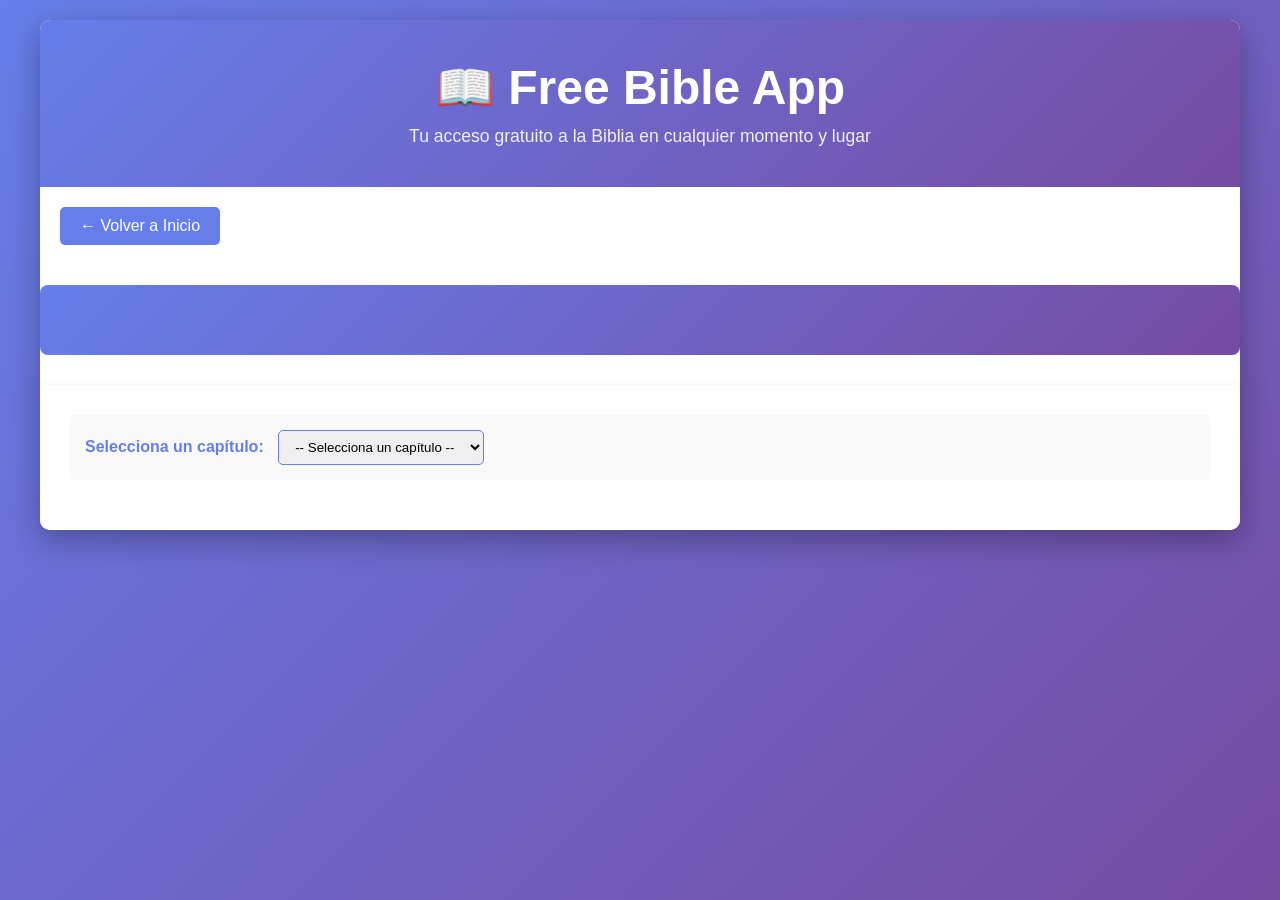
==== book.html @ 369ff8bf "Crear página dinámica book.html que lee datos desde bible.xml" ====
<!DOCTYPE html>
<html lang="es">
<head>
    <meta charset="UTF-8">
    <meta name="viewport" content="width=device-width, initial-scale=1.0">
    <title>Libro - Free Bible App</title>
    <link rel="stylesheet" href="styles.css">
</head>
<body>
    <div class="container">
        <!-- Header -->
        <header>
            <h1>📖 Free Bible App</h1>
            <p>Tu acceso gratuito a la Biblia en cualquier momento y lugar</p>
        </header>

        <!-- Back to Home Button -->
        <div style="padding: 20px;">
            <a href="index.html" class="back-link">← Volver a Inicio</a>
        </div>

        <!-- Book Header -->
        <div class="book-header">
            <h1 id="book-title"></h1>
            <p id="book-info"></p>
        </div>

        <!-- Chapter Selector -->
        <div class="book-content">
            <div class="chapter-selector">
                <label for="chapter-select">Selecciona un capítulo:</label>
                <select id="chapter-select" onchange="showChapter(this.value)">
                    <option value="">-- Selecciona un capítulo --</option>
                </select>
            </div>

            <!-- Chapter Content Container -->
            <div id="verses-container"></div>
        </div>
    </div>

    <script src="script.js"></script>
    <script>
        // Obtener el ID del libro desde la URL
        const urlParams = new URLSearchParams(window.location.search);
        const bookId = urlParams.get('id');

        // Cargar XML y mostrar el libro
        fetch('bible.xml')
            .then(response => response.text())
            .then(xmlText => {
                const parser = new DOMParser();
                const xmlDoc = parser.parseFromString(xmlText, 'text/xml');
                
                const books = xmlDoc.getElementsByTagName('book');
                let foundBook = null;
                
                for (let book of books) {
                    if (book.getAttribute('id') === bookId) {
                        foundBook = book;
                        break;
                    }
                }
                
                if (foundBook) {
                    const bookName = foundBook.getAttribute('name');
                    const chapters = foundBook.getElementsByTagName('chapter');
                    const totalChapters = foundBook.getAttribute('chapters');
                    
                    // Actualizar título
                    document.getElementById('book-title').textContent = bookName;
                    document.getElementById('book-info').textContent = `Total de capítulos: ${totalChapters}`;
                    
                    // Llenar selector de capítulos
                    const chapterSelect = document.getElementById('chapter-select');
                    for (let chapter of chapters) {
                        const chapterNum = chapter.getAttribute('number');
                        const option = document.createElement('option');
                        option.value = chapterNum;
                        option.textContent = `Capítulo ${chapterNum}`;
                        chapterSelect.appendChild(option);
                    }
                    
                    // Mostrar primer capítulo por defecto
                    if (chapters.length > 0) {
                        chapterSelect.value = chapters[0].getAttribute('number');
                        displayChapter(chapters[0]);
                    }
                    
                    // Event listener para cambiar capítulos
                    chapterSelect.addEventListener('change', function() {
                        if (this.value) {
                            for (let chapter of chapters) {
                                if (chapter.getAttribute('number') === this.value) {
                                    displayChapter(chapter);
                                    break;
                                }
                            }
                        }
                    });
                }
            })
            .catch(error => console.error('Error cargando XML:', error));
        
        function displayChapter(chapter) {
            const verses = chapter.getElementsByTagName('verse');
            let versesHTML = `<h2>${document.getElementById('book-title').textContent} - Capítulo ${chapter.getAttribute('number')}</h2>`;
            
            for (let verse of verses) {
                const verseNumber = verse.getAttribute('number');
                const verseText = verse.textContent;
                versesHTML += `
                    <div class="verse">
                        <span class="verse-number">${verseNumber}</span>
                        <span class="verse-text">${verseText}</span>
                    </div>
                `;
            }
            
            document.getElementById('verses-container').innerHTML = versesHTML;
            window.scrollTo(0, 0);
        }
    </script>
</body>
</html>
---- styles.css ----
* {
    margin: 0;
    padding: 0;
    box-sizing: border-box;
}

body {
    font-family: 'Segoe UI', Tahoma, Geneva, Verdana, sans-serif;
    background: linear-gradient(135deg, #667eea 0%, #764ba2 100%);
    min-height: 100vh;
    padding: 20px;
    color: #333;
}

.container {
    max-width: 1200px;
    margin: 0 auto;
    background: white;
    border-radius: 10px;
    box-shadow: 0 10px 30px rgba(0, 0, 0, 0.3);
    overflow: hidden;
}

header {
    background: linear-gradient(135deg, #667eea 0%, #764ba2 100%);
    color: white;
    padding: 40px 20px;
    text-align: center;
}

header h1 {
    font-size: 3em;
    margin-bottom: 10px;
}

header p {
    font-size: 1.1em;
    opacity: 0.9;
}

.tabs {
    display: flex;
    background: #f5f5f5;
    border-bottom: 2px solid #ddd;
    flex-wrap: wrap;
}

.tab-button {
    flex: 1;
    min-width: 200px;
    padding: 15px 20px;
    background: none;
    border: none;
    font-size: 1.1em;
    cursor: pointer;
    color: #666;
    transition: all 0.3s ease;
    border-bottom: 3px solid transparent;
}

.tab-button:hover {
    background: white;
    color: #667eea;
}

.tab-button.active {
    background: white;
    color: #667eea;
    border-bottom-color: #667eea;
}

.testament-section {
    display: none;
    padding: 40px 20px;
}

.testament-section.active {
    display: block;
    animation: fadeIn 0.3s ease-in;
}

@keyframes fadeIn {
    from {
        opacity: 0;
    }
    to {
        opacity: 1;
    }
}

.testament-section h2 {
    color: #667eea;
    margin-bottom: 30px;
    font-size: 2em;
    text-align: center;
}

.books-grid {
    display: grid;
    grid-template-columns: repeat(auto-fit, minmax(280px, 1fr));
    gap: 30px;
}

.book-category {
    background: #f9f9f9;
    padding: 20px;
    border-radius: 8px;
    border-left: 4px solid #667eea;
    box-shadow: 0 2px 8px rgba(0, 0, 0, 0.1);
}

.book-category h3 {
    color: #667eea;
    margin-bottom: 15px;
    font-size: 1.3em;
    padding-bottom: 10px;
    border-bottom: 2px solid #667eea;
}

.book-category ul {
    list-style: none;
}

.book-category li {
    padding: 10px 0;
    border-bottom: 1px solid #eee;
}

.book-category li:last-child {
    border-bottom: none;
}

.book-category a {
    color: #764ba2;
    text-decoration: none;
    font-weight: 500;
    transition: all 0.2s ease;
    display: inline-block;
}

.book-category a:hover {
    color: #667eea;
    transform: translateX(5px);
    text-decoration: underline;
}

/* Estilos para páginas de libros individuales */
.book-page {
    max-width: 1400px;
    margin: 0 auto;
    padding: 20px;
}

.book-header {
    background: linear-gradient(135deg, #667eea 0%, #764ba2 100%);
    color: white;
    padding: 30px 20px;
    border-radius: 8px;
    margin-bottom: 30px;
    text-align: center;
}

.book-header h1 {
    font-size: 2.5em;
    margin-bottom: 10px;
}

.book-header p {
    font-size: 1.1em;
    opacity: 0.9;
}

/* Control de versiones paralelas */
.bible-versions-control {
    background: #f5f5f5;
    padding: 20px;
    border-radius: 8px;
    margin-bottom: 30px;
    display: flex;
    gap: 15px;
    flex-wrap: wrap;
    align-items: center;
}

.bible-versions-control label {
    font-weight: bold;
    color: #667eea;
}

.bible-versions-control select {
    padding: 10px 15px;
    border: 2px solid #667eea;
    border-radius: 5px;
    font-size: 1em;
    cursor: pointer;
    background: white;
    color: #333;
}

.bible-versions-control select:hover {
    background: #f0f0f0;
}

.add-version-btn {
    padding: 10px 20px;
    background: #667eea;
    color: white;
    border: none;
    border-radius: 5px;
    cursor: pointer;
    font-weight: bold;
    transition: background 0.3s ease;
}

.add-version-btn:hover {
    background: #764ba2;
}

.active-versions {
    display: flex;
    gap: 10px;
    flex-wrap: wrap;
}

.version-tag {
    background: #667eea;
    color: white;
    padding: 8px 15px;
    border-radius: 20px;
    display: flex;
    align-items: center;
    gap: 8px;
}

.version-tag .remove-btn {
    background: none;
    border: none;
    color: white;
    cursor: pointer;
    font-size: 1.2em;
    font-weight: bold;
    padding: 0;
    width: 20px;
    height: 20px;
    display: flex;
    align-items: center;
    justify-content: center;
}

.version-tag .remove-btn:hover {
    background: rgba(255, 255, 255, 0.3);
    border-radius: 50%;
}

/* Contenedor de versiones paralelas */
.parallel-bibles {
    display: grid;
    gap: 20px;
    margin-bottom: 20px;
}

.parallel-bibles.two-columns {
    grid-template-columns: 1fr 1fr;
}

.parallel-bibles.three-columns {
    grid-template-columns: 1fr 1fr 1fr;
}

.bible-column {
    background: white;
    padding: 20px;
    border-radius: 8px;
    border: 2px solid #667eea;
    box-shadow: 0 2px 8px rgba(0, 0, 0, 0.1);
}

.bible-column h3 {
    color: #667eea;
    margin-bottom: 15px;
    padding-bottom: 10px;
    border-bottom: 2px solid #667eea;
}

.book-content {
    background: white;
    padding: 30px;
    border-radius: 8px;
    line-height: 1.8;
    box-shadow: 0 2px 8px rgba(0, 0, 0, 0.1);
}

.chapter-selector {
    margin-bottom: 20px;
    padding: 15px;
    background: #f9f9f9;
    border-radius: 5px;
}

.chapter-selector label {
    font-weight: bold;
    margin-right: 10px;
    color: #667eea;
}

.chapter-selector select {
    padding: 8px 12px;
    border: 1px solid #667eea;
    border-radius: 5px;
    cursor: pointer;
}

.verse {
    margin: 15px 0;
    padding: 10px;
    border-left: 3px solid #667eea;
    padding-left: 15px;
}

.verse-number {
    color: #667eea;
    font-weight: bold;
    margin-right: 5px;
}

.verse-text {
    display: inline;
}

.back-link {
    display: inline-block;
    margin-bottom: 20px;
    padding: 10px 20px;
    background: #667eea;
    color: white;
    text-decoration: none;
    border-radius: 5px;
    transition: background 0.3s ease;
}

.back-link:hover {
    background: #764ba2;
}

/* Opciones de vista */
.view-options {
    margin-bottom: 20px;
    padding: 15px;
    background: #f5f5f5;
    border-radius: 5px;
    display: flex;
    gap: 15px;
    flex-wrap: wrap;
    align-items: center;
}

.view-options label {
    display: flex;
    align-items: center;
    gap: 8px;
    cursor: pointer;
    font-weight: 500;
}

.view-options input[type="radio"],
.view-options input[type="checkbox"] {
    cursor: pointer;
}

/* Responsive Design */
@media (max-width: 1024px) {
    .parallel-bibles.three-columns {
        grid-template-columns: 1fr 1fr;
    }
}

@media (max-width: 768px) {
    header h1 {
        font-size: 2em;
    }

    .books-grid {
        grid-template-columns: 1fr;
    }

    .book-header h1 {
        font-size: 2em;
    }

    .book-content {
        padding: 20px;
    }

    .parallel-bibles.two-columns,
    .parallel-bibles.three-columns {
        grid-template-columns: 1fr;
    }

    .bible-versions-control {
        flex-direction: column;
        align-items: flex-start;
    }

    .tab-button {
        min-width: 150px;
        padding: 12px 15px;
        font-size: 0.95em;
    }
}

@media (max-width: 480px) {
    header h1 {
        font-size: 1.5em;
    }

    header p {
        font-size: 0.95em;
    }

    .tab-button {
        min-width: 100px;
        padding: 10px;
        font-size: 0.85em;
    }
}
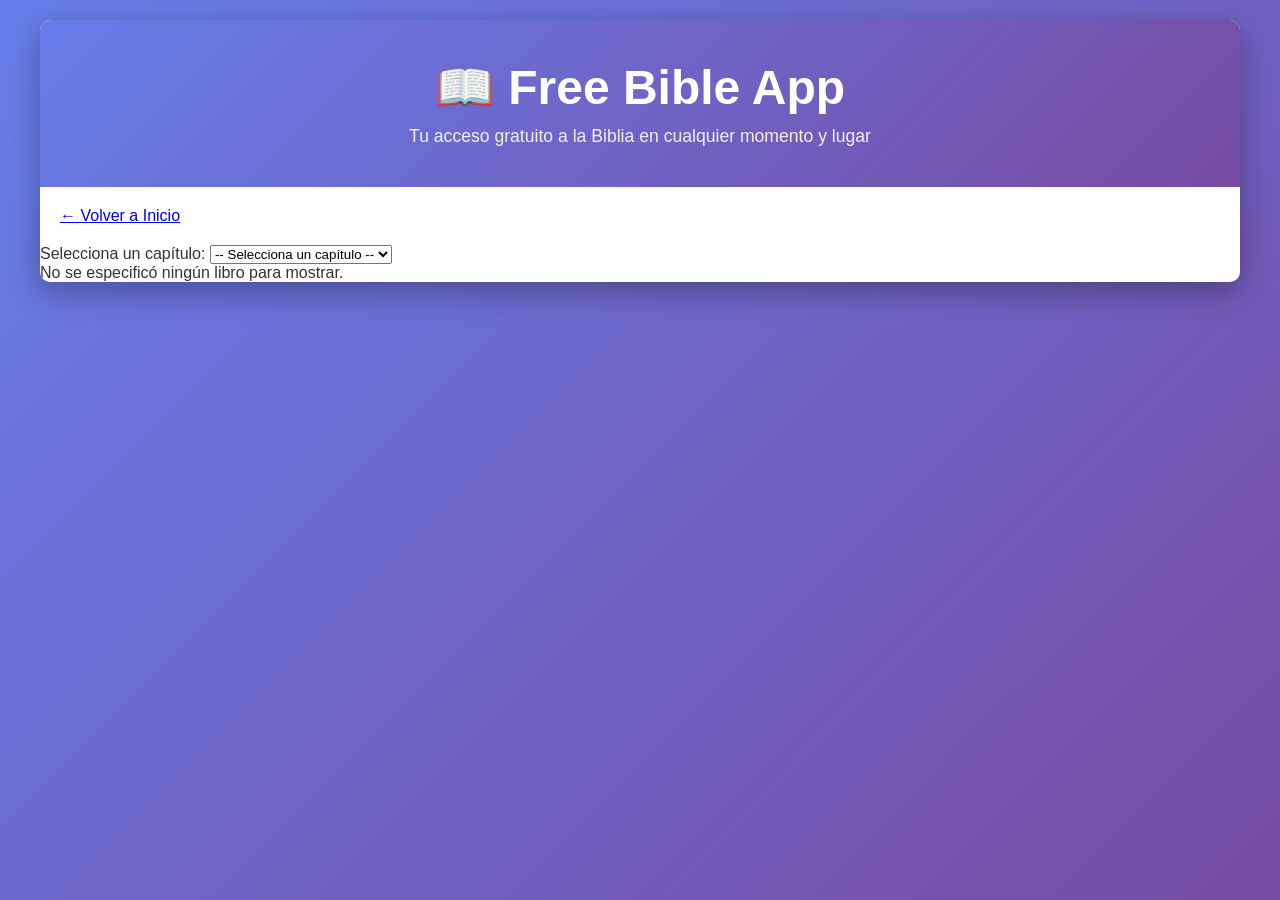
==== commit cedf8039: "Drive Bible pages from shared XML Co-authored-by: robertorosacarrillo08-beep <327804359+robertorosac" ====
--- a/book.html
+++ b/book.html
@@ -8,118 +8,30 @@
 </head>
 <body>
     <div class="container">
-        <!-- Header -->
         <header>
             <h1>📖 Free Bible App</h1>
             <p>Tu acceso gratuito a la Biblia en cualquier momento y lugar</p>
         </header>
-
-        <!-- Back to Home Button -->
         <div style="padding: 20px;">
             <a href="index.html" class="back-link">← Volver a Inicio</a>
         </div>
-
-        <!-- Book Header -->
         <div class="book-header">
             <h1 id="book-title"></h1>
             <p id="book-info"></p>
         </div>
-
-        <!-- Chapter Selector -->
         <div class="book-content">
             <div class="chapter-selector">
                 <label for="chapter-select">Selecciona un capítulo:</label>
-                <select id="chapter-select" onchange="showChapter(this.value)">
+                <select id="chapter-select">
                     <option value="">-- Selecciona un capítulo --</option>
                 </select>
             </div>
-
-            <!-- Chapter Content Container -->
             <div id="verses-container"></div>
         </div>
     </div>
-
     <script src="script.js"></script>
     <script>
-        // Obtener el ID del libro desde la URL
-        const urlParams = new URLSearchParams(window.location.search);
-        const bookId = urlParams.get('id');
-
-        // Cargar XML y mostrar el libro
-        fetch('bible.xml')
-            .then(response => response.text())
-            .then(xmlText => {
-                const parser = new DOMParser();
-                const xmlDoc = parser.parseFromString(xmlText, 'text/xml');
-                
-                const books = xmlDoc.getElementsByTagName('book');
-                let foundBook = null;
-                
-                for (let book of books) {
-                    if (book.getAttribute('id') === bookId) {
-                        foundBook = book;
-                        break;
-                    }
-                }
-                
-                if (foundBook) {
-                    const bookName = foundBook.getAttribute('name');
-                    const chapters = foundBook.getElementsByTagName('chapter');
-                    const totalChapters = foundBook.getAttribute('chapters');
-                    
-                    // Actualizar título
-                    document.getElementById('book-title').textContent = bookName;
-                    document.getElementById('book-info').textContent = `Total de capítulos: ${totalChapters}`;
-                    
-                    // Llenar selector de capítulos
-                    const chapterSelect = document.getElementById('chapter-select');
-                    for (let chapter of chapters) {
-                        const chapterNum = chapter.getAttribute('number');
-                        const option = document.createElement('option');
-                        option.value = chapterNum;
-                        option.textContent = `Capítulo ${chapterNum}`;
-                        chapterSelect.appendChild(option);
-                    }
-                    
-                    // Mostrar primer capítulo por defecto
-                    if (chapters.length > 0) {
-                        chapterSelect.value = chapters[0].getAttribute('number');
-                        displayChapter(chapters[0]);
-                    }
-                    
-                    // Event listener para cambiar capítulos
-                    chapterSelect.addEventListener('change', function() {
-                        if (this.value) {
-                            for (let chapter of chapters) {
-                                if (chapter.getAttribute('number') === this.value) {
-                                    displayChapter(chapter);
-                                    break;
-                                }
-                            }
-                        }
-                    });
-                }
-            })
-            .catch(error => console.error('Error cargando XML:', error));
-        
-        function displayChapter(chapter) {
-            const verses = chapter.getElementsByTagName('verse');
-            let versesHTML = `<h2>${document.getElementById('book-title').textContent} - Capítulo ${chapter.getAttribute('number')}</h2>`;
-            
-            for (let verse of verses) {
-                const verseNumber = verse.getAttribute('number');
-                const verseText = verse.textContent;
-                versesHTML += `
-                    <div class="verse">
-                        <span class="verse-number">${verseNumber}</span>
-                        <span class="verse-text">${verseText}</span>
-                    </div>
-                `;
-            }
-            
-            document.getElementById('verses-container').innerHTML = versesHTML;
-            window.scrollTo(0, 0);
-        }
+        BibleApp.renderBookPage();
     </script>
 </body>
 </html>
--- a/styles.css
+++ b/styles.css
@@ -3,7 +3,6 @@
     padding: 0;
     box-sizing: border-box;
 }
-
 body {
     font-family: 'Segoe UI', Tahoma, Geneva, Verdana, sans-serif;
     background: linear-gradient(135deg, #667eea 0%, #764ba2 100%);
@@ -11,7 +10,6 @@
     padding: 20px;
     color: #333;
 }
-
 .container {
     max-width: 1200px;
     margin: 0 auto;
@@ -20,31 +18,26 @@
     box-shadow: 0 10px 30px rgba(0, 0, 0, 0.3);
     overflow: hidden;
 }
-
 header {
     background: linear-gradient(135deg, #667eea 0%, #764ba2 100%);
     color: white;
     padding: 40px 20px;
     text-align: center;
 }
-
 header h1 {
     font-size: 3em;
     margin-bottom: 10px;
 }
-
 header p {
     font-size: 1.1em;
     opacity: 0.9;
 }
-
 .tabs {
     display: flex;
     background: #f5f5f5;
     border-bottom: 2px solid #ddd;
     flex-wrap: wrap;
 }
-
 .tab-button {
     flex: 1;
     min-width: 200px;
@@ -57,50 +50,38 @@
     transition: all 0.3s ease;
     border-bottom: 3px solid transparent;
 }
-
 .tab-button:hover {
     background: white;
     color: #667eea;
 }
-
 .tab-button.active {
     background: white;
     color: #667eea;
     border-bottom-color: #667eea;
 }
-
 .testament-section {
     display: none;
     padding: 40px 20px;
 }
-
 .testament-section.active {
     display: block;
     animation: fadeIn 0.3s ease-in;
 }
-
 @keyframes fadeIn {
-    from {
-        opacity: 0;
-    }
-    to {
-        opacity: 1;
-    }
+    from { opacity: 0; }
+    to { opacity: 1; }
 }
-
 .testament-section h2 {
     color: #667eea;
     margin-bottom: 30px;
     font-size: 2em;
     text-align: center;
 }
-
 .books-grid {
     display: grid;
     grid-template-columns: repeat(auto-fit, minmax(280px, 1fr));
     gap: 30px;
 }
-
 .book-category {
     background: #f9f9f9;
     padding: 20px;
@@ -108,7 +89,6 @@
     border-left: 4px solid #667eea;
     box-shadow: 0 2px 8px rgba(0, 0, 0, 0.1);
 }
-
 .book-category h3 {
     color: #667eea;
     margin-bottom: 15px;
@@ -116,310 +96,17 @@
     padding-bottom: 10px;
     border-bottom: 2px solid #667eea;
 }
-
 .book-category ul {
     list-style: none;
 }
-
 .book-category li {
     padding: 10px 0;
     border-bottom: 1px solid #eee;
 }
-
 .book-category li:last-child {
     border-bottom: none;
 }
-
 .book-category a {
-    color: #764ba2;
+    color: #333;
     text-decoration: none;
-    font-weight: 500;
-    transition: all 0.2s ease;
-    display: inline-block;
 }
-
-.book-category a:hover {
-    color: #667eea;
-    transform: translateX(5px);
-    text-decoration: underline;
-}
-
-/* Estilos para páginas de libros individuales */
-.book-page {
-    max-width: 1400px;
-    margin: 0 auto;
-    padding: 20px;
-}
-
-.book-header {
-    background: linear-gradient(135deg, #667eea 0%, #764ba2 100%);
-    color: white;
-    padding: 30px 20px;
-    border-radius: 8px;
-    margin-bottom: 30px;
-    text-align: center;
-}
-
-.book-header h1 {
-    font-size: 2.5em;
-    margin-bottom: 10px;
-}
-
-.book-header p {
-    font-size: 1.1em;
-    opacity: 0.9;
-}
-
-/* Control de versiones paralelas */
-.bible-versions-control {
-    background: #f5f5f5;
-    padding: 20px;
-    border-radius: 8px;
-    margin-bottom: 30px;
-    display: flex;
-    gap: 15px;
-    flex-wrap: wrap;
-    align-items: center;
-}
-
-.bible-versions-control label {
-    font-weight: bold;
-    color: #667eea;
-}
-
-.bible-versions-control select {
-    padding: 10px 15px;
-    border: 2px solid #667eea;
-    border-radius: 5px;
-    font-size: 1em;
-    cursor: pointer;
-    background: white;
-    color: #333;
-}
-
-.bible-versions-control select:hover {
-    background: #f0f0f0;
-}
-
-.add-version-btn {
-    padding: 10px 20px;
-    background: #667eea;
-    color: white;
-    border: none;
-    border-radius: 5px;
-    cursor: pointer;
-    font-weight: bold;
-    transition: background 0.3s ease;
-}
-
-.add-version-btn:hover {
-    background: #764ba2;
-}
-
-.active-versions {
-    display: flex;
-    gap: 10px;
-    flex-wrap: wrap;
-}
-
-.version-tag {
-    background: #667eea;
-    color: white;
-    padding: 8px 15px;
-    border-radius: 20px;
-    display: flex;
-    align-items: center;
-    gap: 8px;
-}
-
-.version-tag .remove-btn {
-    background: none;
-    border: none;
-    color: white;
-    cursor: pointer;
-    font-size: 1.2em;
-    font-weight: bold;
-    padding: 0;
-    width: 20px;
-    height: 20px;
-    display: flex;
-    align-items: center;
-    justify-content: center;
-}
-
-.version-tag .remove-btn:hover {
-    background: rgba(255, 255, 255, 0.3);
-    border-radius: 50%;
-}
-
-/* Contenedor de versiones paralelas */
-.parallel-bibles {
-    display: grid;
-    gap: 20px;
-    margin-bottom: 20px;
-}
-
-.parallel-bibles.two-columns {
-    grid-template-columns: 1fr 1fr;
-}
-
-.parallel-bibles.three-columns {
-    grid-template-columns: 1fr 1fr 1fr;
-}
-
-.bible-column {
-    background: white;
-    padding: 20px;
-    border-radius: 8px;
-    border: 2px solid #667eea;
-    box-shadow: 0 2px 8px rgba(0, 0, 0, 0.1);
-}
-
-.bible-column h3 {
-    color: #667eea;
-    margin-bottom: 15px;
-    padding-bottom: 10px;
-    border-bottom: 2px solid #667eea;
-}
-
-.book-content {
-    background: white;
-    padding: 30px;
-    border-radius: 8px;
-    line-height: 1.8;
-    box-shadow: 0 2px 8px rgba(0, 0, 0, 0.1);
-}
-
-.chapter-selector {
-    margin-bottom: 20px;
-    padding: 15px;
-    background: #f9f9f9;
-    border-radius: 5px;
-}
-
-.chapter-selector label {
-    font-weight: bold;
-    margin-right: 10px;
-    color: #667eea;
-}
-
-.chapter-selector select {
-    padding: 8px 12px;
-    border: 1px solid #667eea;
-    border-radius: 5px;
-    cursor: pointer;
-}
-
-.verse {
-    margin: 15px 0;
-    padding: 10px;
-    border-left: 3px solid #667eea;
-    padding-left: 15px;
-}
-
-.verse-number {
-    color: #667eea;
-    font-weight: bold;
-    margin-right: 5px;
-}
-
-.verse-text {
-    display: inline;
-}
-
-.back-link {
-    display: inline-block;
-    margin-bottom: 20px;
-    padding: 10px 20px;
-    background: #667eea;
-    color: white;
-    text-decoration: none;
-    border-radius: 5px;
-    transition: background 0.3s ease;
-}
-
-.back-link:hover {
-    background: #764ba2;
-}
-
-/* Opciones de vista */
-.view-options {
-    margin-bottom: 20px;
-    padding: 15px;
-    background: #f5f5f5;
-    border-radius: 5px;
-    display: flex;
-    gap: 15px;
-    flex-wrap: wrap;
-    align-items: center;
-}
-
-.view-options label {
-    display: flex;
-    align-items: center;
-    gap: 8px;
-    cursor: pointer;
-    font-weight: 500;
-}
-
-.view-options input[type="radio"],
-.view-options input[type="checkbox"] {
-    cursor: pointer;
-}
-
-/* Responsive Design */
-@media (max-width: 1024px) {
-    .parallel-bibles.three-columns {
-        grid-template-columns: 1fr 1fr;
-    }
-}
-
-@media (max-width: 768px) {
-    header h1 {
-        font-size: 2em;
-    }
-
-    .books-grid {
-        grid-template-columns: 1fr;
-    }
-
-    .book-header h1 {
-        font-size: 2em;
-    }
-
-    .book-content {
-        padding: 20px;
-    }
-
-    .parallel-bibles.two-columns,
-    .parallel-bibles.three-columns {
-        grid-template-columns: 1fr;
-    }
-
-    .bible-versions-control {
-        flex-direction: column;
-        align-items: flex-start;
-    }
-
-    .tab-button {
-        min-width: 150px;
-        padding: 12px 15px;
-        font-size: 0.95em;
-    }
-}
-
-@media (max-width: 480px) {
-    header h1 {
-        font-size: 1.5em;
-    }
-
-    header p {
-        font-size: 0.95em;
-    }
-
-    .tab-button {
-        min-width: 100px;
-        padding: 10px;
-        font-size: 0.85em;
-    }
-}
